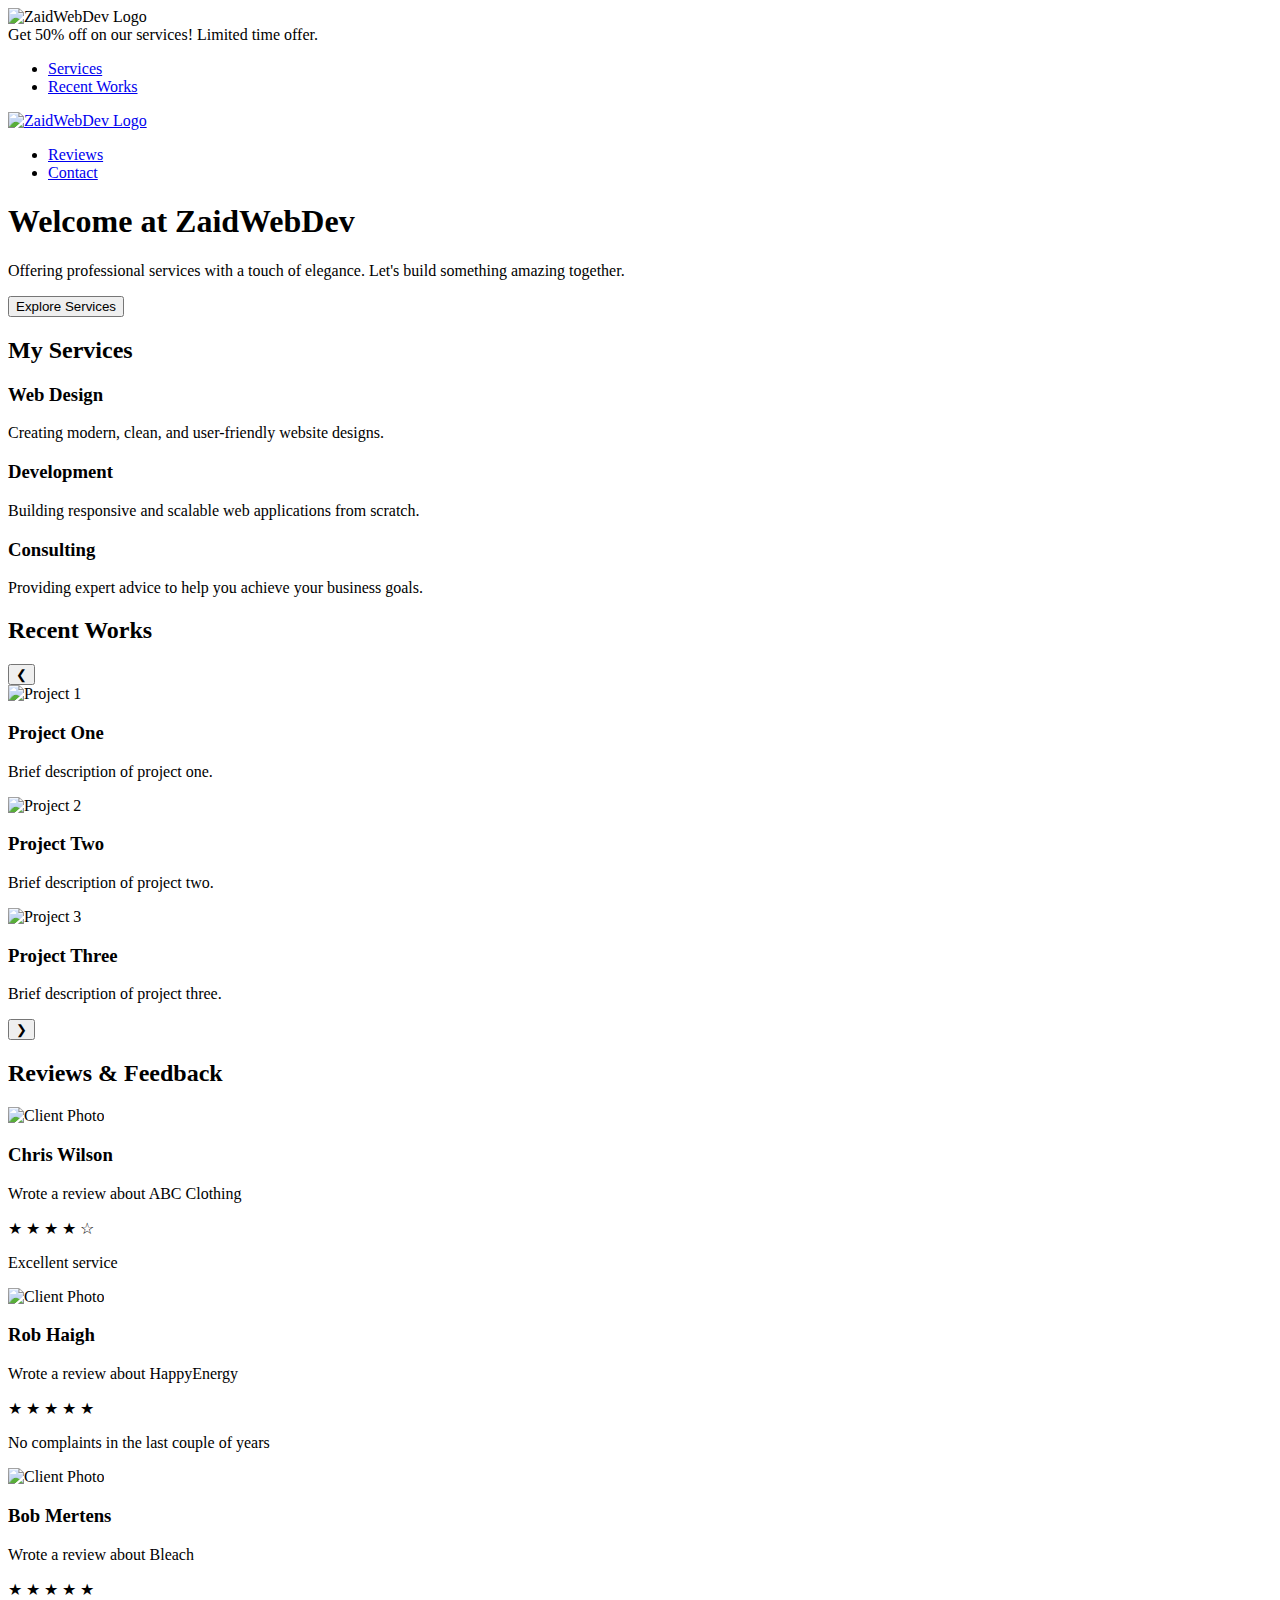
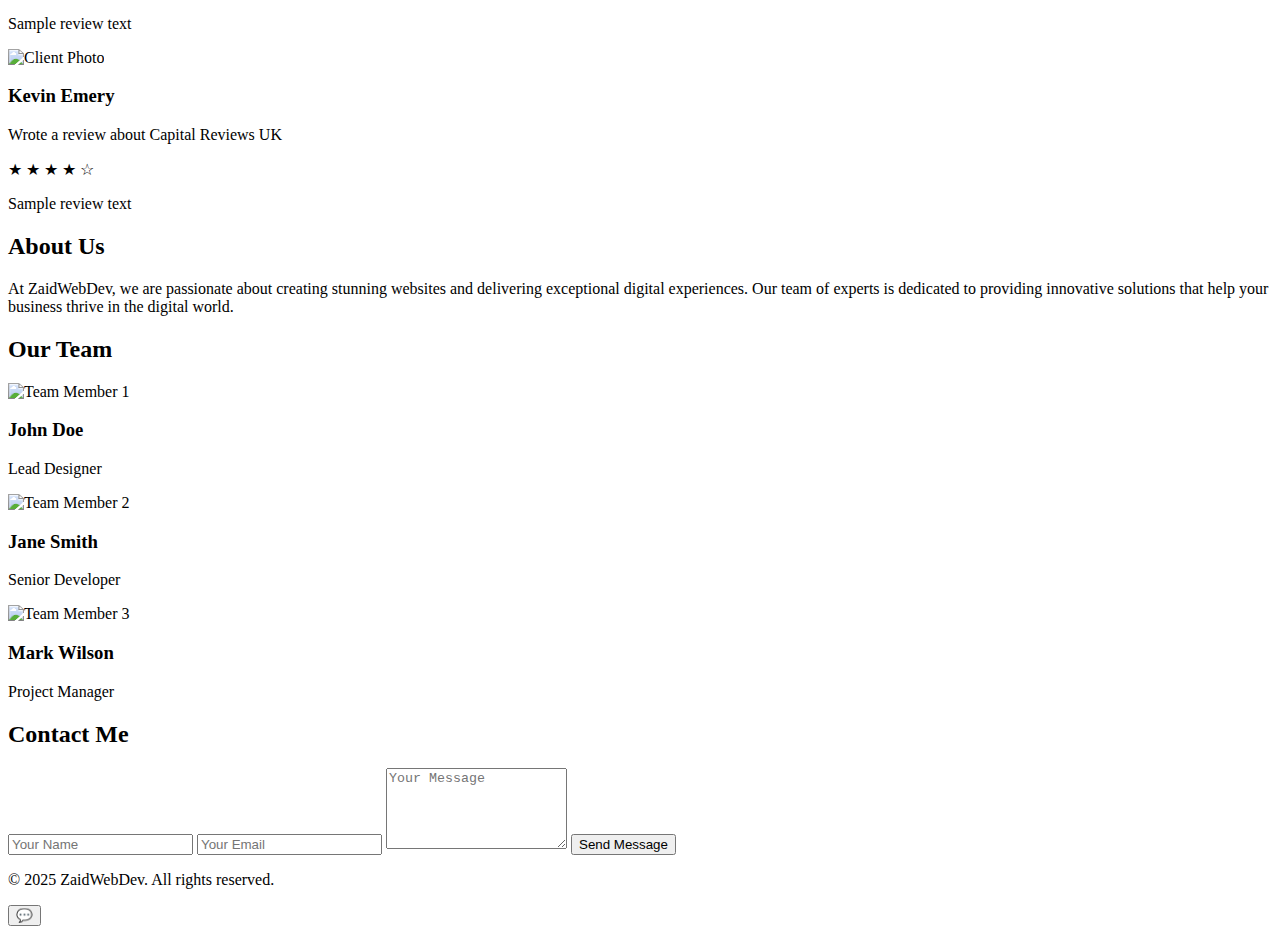
==== index.html @ 52302f29 "added index.html" ====
<!DOCTYPE html>
<html lang="en">
<head>
  <meta charset="UTF-8" />
  <meta name="viewport" content="width=device-width, initial-scale=1.0" />
  <title>ZaidWebDev</title>
  <link rel="icon" type="image/png" href="images/title-logo.png" />
  <link rel="stylesheet" href="style.css" />
</head>
<body>
  <!-- Splash Screen -->
  <div id="splash">
    <img src="images/splash.png" alt="ZaidWebDev Logo" class="splash-logo">
  </div>

  <!-- Advertising Bar -->
  <div class="ad-bar">
    Get 50% off on our services! Limited time offer.
  </div>

  <!-- Navigation -->
  <nav>
    <div class="nav-left">
      <ul>
        <li><a href="#services">Services</a></li>
        <li><a href="#recent-works">Recent Works</a></li>
      </ul>
    </div>
    <div class="nav-logo">
      <a href="index.html"><img src="images/logo.png" alt="ZaidWebDev Logo"></a>
    </div>
    <div class="nav-right">
      <ul>
        <li><a href="#reviews">Reviews</a></li>
        <li><a href="#contact">Contact</a></li>
      </ul>
    </div>
  </nav>

  <!-- Hero Section -->
  <header class="hero">
    <div class="hero-overlay"></div>
    <div class="hero-content">
      <h1>Welcome at <span>ZaidWebDev</span></h1>
      <p>
        Offering professional services with a touch of elegance. Let's build something amazing together.
      </p>
      <button onclick="scrollToSection('services')">Explore Services</button>
    </div>
  </header>

  <!-- Services Section -->
  <section id="services" class="services">
    <h2>My Services</h2>
    <div class="service-items">
      <div class="service-item">
        <h3>Web Design</h3>
        <p>Creating modern, clean, and user-friendly website designs.</p>
      </div>
      <div class="service-item">
        <h3>Development</h3>
        <p>Building responsive and scalable web applications from scratch.</p>
      </div>
      <div class="service-item">
        <h3>Consulting</h3>
        <p>Providing expert advice to help you achieve your business goals.</p>
      </div>
    </div>
  </section>

  <!-- Recent Works Section with Carousel -->
  <section id="recent-works" class="recent-works">
    <h2>Recent Works</h2>
    <div class="carousel recent-works-carousel">
      <button class="prev">&#10094;</button>
      <div class="carousel-slides">
        <div class="slide">
          <img src="images/imag-1.jpg" alt="Project 1" />
          <h3>Project One</h3>
          <p>Brief description of project one.</p>
        </div>
        <div class="slide">
          <img src="images/imag-1.jpg" alt="Project 2" />
          <h3>Project Two</h3>
          <p>Brief description of project two.</p>
        </div>
        <div class="slide">
          <img src="images/imag-1.jpg" alt="Project 3" />
          <h3>Project Three</h3>
          <p>Brief description of project three.</p>
        </div>
      </div>
      <button class="next">&#10095;</button>
    </div>
  </section>

  <!-- Reviews & Feedback Section (Grid Style) -->
  <section id="reviews" class="reviews">
    <h2>Reviews & Feedback</h2>
    <div class="reviews-grid">
      <!-- Review Card 1 -->
      <div class="review-card">
        <img src="images/imag-1.jpg" alt="Client Photo" class="review-photo" />
        <h3>Chris Wilson</h3>
        <p>Wrote a review about ABC Clothing</p>
        <div class="star-rating">
          <span class="star">&#9733;</span>
          <span class="star">&#9733;</span>
          <span class="star">&#9733;</span>
          <span class="star">&#9733;</span>
          <span class="star">&#9734;</span>
        </div>
        <p>Excellent service</p>
      </div>

      <!-- Review Card 2 -->
      <div class="review-card">
        <img src="images/imag-1.jpg" alt="Client Photo" class="review-photo" />
        <h3>Rob Haigh</h3>
        <p>Wrote a review about HappyEnergy</p>
        <div class="star-rating">
          <span class="star">&#9733;</span>
          <span class="star">&#9733;</span>
          <span class="star">&#9733;</span>
          <span class="star">&#9733;</span>
          <span class="star">&#9733;</span>
        </div>
        <p>No complaints in the last couple of years</p>
      </div>

      <!-- Review Card 3 -->
      <div class="review-card">
        <img src="images/imag-1.jpg" alt="Client Photo" class="review-photo" />
        <h3>Bob Mertens</h3>
        <p>Wrote a review about Bleach</p>
        <div class="star-rating">
          <span class="star">&#9733;</span>
          <span class="star">&#9733;</span>
          <span class="star">&#9733;</span>
          <span class="star">&#9733;</span>
          <span class="star">&#9733;</span>
        </div>
        <p>Sample review text</p>
      </div>

      <!-- Review Card 4 -->
      <div class="review-card">
        <img src="images/imag-1.jpg" alt="Client Photo" class="review-photo" />
        <h3>Kevin Emery</h3>
        <p>Wrote a review about Capital Reviews UK</p>
        <div class="star-rating">
          <span class="star">&#9733;</span>
          <span class="star">&#9733;</span>
          <span class="star">&#9733;</span>
          <span class="star">&#9733;</span>
          <span class="star">&#9734;</span>
        </div>
        <p>Sample review text</p>
      </div>
    </div>
  </section>

  <!-- About Us Section -->
  <section id="about" class="about">
    <h2>About Us</h2>
    <p>
      At ZaidWebDev, we are passionate about creating stunning websites and delivering exceptional digital experiences. Our team of experts is dedicated to providing innovative solutions that help your business thrive in the digital world.
    </p>
  </section>

  <!-- Our Team Section -->
  <section id="team" class="team">
    <h2>Our Team</h2>
    <div class="team-items">
      <div class="team-member">
        <img src="images/imag-1.jpg" alt="Team Member 1" />
        <h3>John Doe</h3>
        <p>Lead Designer</p>
      </div>
      <div class="team-member">
        <img src="images/imag-1.jpg" alt="Team Member 2" />
        <h3>Jane Smith</h3>
        <p>Senior Developer</p>
      </div>
      <div class="team-member">
        <img src="images/imag-1.jpg" alt="Team Member 3" />
        <h3>Mark Wilson</h3>
        <p>Project Manager</p>
      </div>
    </div>
  </section>

  <!-- Contact Section -->
  <section id="contact" class="contact">
    <h2>Contact Me</h2>
    <form id="contactForm">
      <input type="text" id="name" placeholder="Your Name" required />
      <input type="email" id="email" placeholder="Your Email" required />
      <textarea id="message" rows="5" placeholder="Your Message" required></textarea>
      <button type="submit">Send Message</button>
    </form>
  </section>

  <!-- Footer -->
  <footer class="footer">
    <p>© 2025 ZaidWebDev. All rights reserved.</p>
  </footer>

  <!-- Live Chat Button (Redirect to new page) -->
  <button class="chat-button" onclick="window.location.href='../livechat/livechat.html'">💬</button>

  <script src="script.js"></script>
</body>
</html>
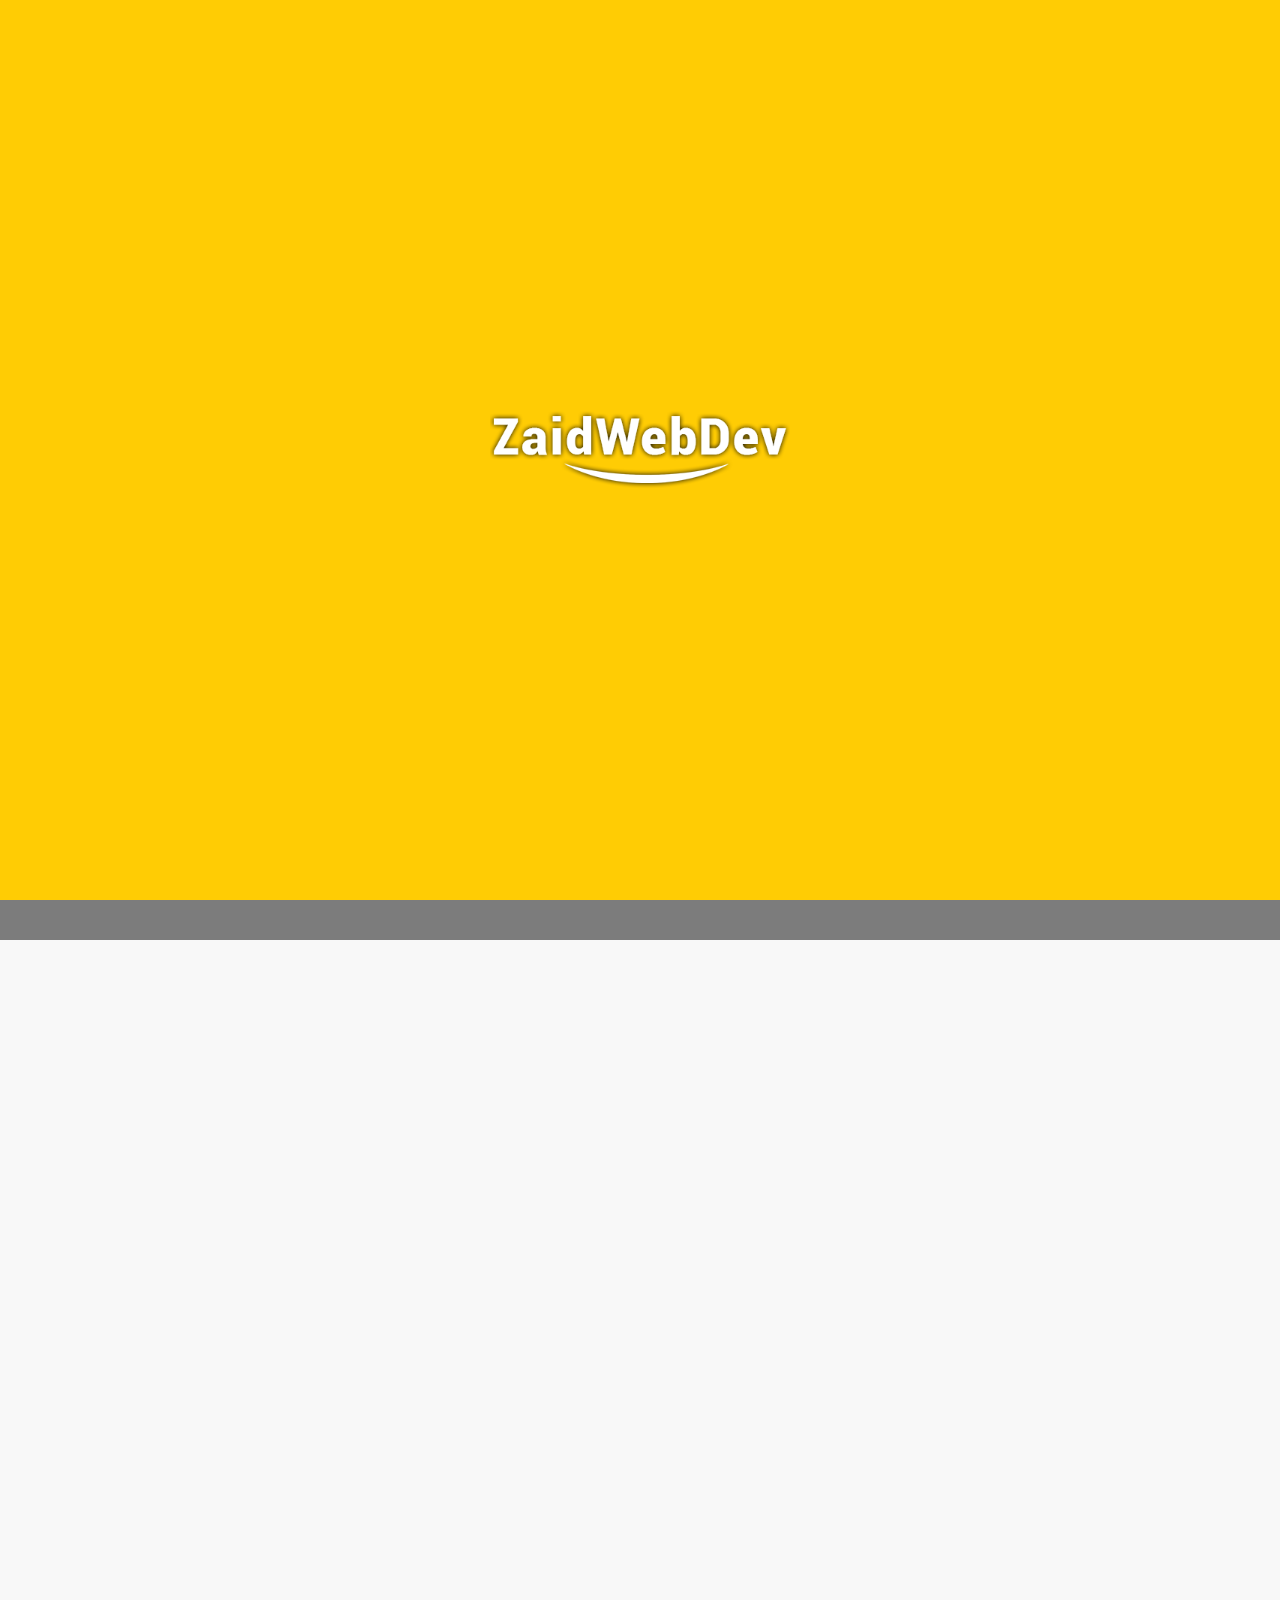
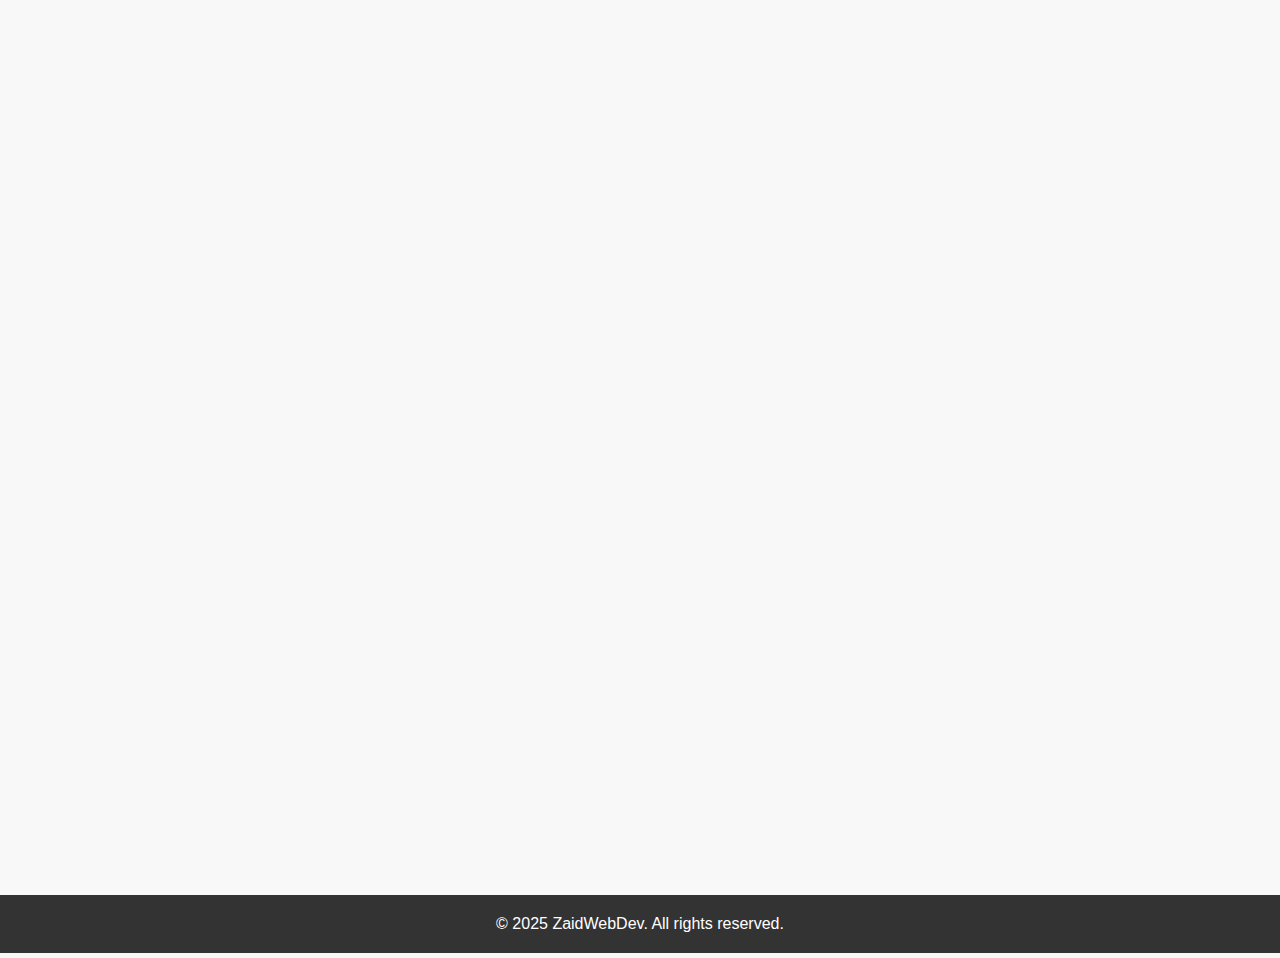
==== commit 5ba41e5c: "Update index.html" ====
--- a/index.html
+++ b/index.html
@@ -4,13 +4,13 @@
   <meta charset="UTF-8" />
   <meta name="viewport" content="width=device-width, initial-scale=1.0" />
   <title>ZaidWebDev</title>
-  <link rel="icon" type="image/png" href="images/title-logo.png" />
+  <link rel="icon" type="image/png" href="title-logo.png" />
   <link rel="stylesheet" href="style.css" />
 </head>
 <body>
   <!-- Splash Screen -->
   <div id="splash">
-    <img src="images/splash.png" alt="ZaidWebDev Logo" class="splash-logo">
+    <img src="splash.png" alt="ZaidWebDev Logo" class="splash-logo">
   </div>
 
   <!-- Advertising Bar -->
@@ -27,7 +27,7 @@
       </ul>
     </div>
     <div class="nav-logo">
-      <a href="index.html"><img src="images/logo.png" alt="ZaidWebDev Logo"></a>
+      <a href="index.html"><img src="logo.png" alt="ZaidWebDev Logo"></a>
     </div>
     <div class="nav-right">
       <ul>
@@ -75,17 +75,17 @@
       <button class="prev">&#10094;</button>
       <div class="carousel-slides">
         <div class="slide">
-          <img src="images/imag-1.jpg" alt="Project 1" />
+          <img src="imag-1.jpg" alt="Project 1" />
           <h3>Project One</h3>
           <p>Brief description of project one.</p>
         </div>
         <div class="slide">
-          <img src="images/imag-1.jpg" alt="Project 2" />
+          <img src="imag-1.jpg" alt="Project 2" />
           <h3>Project Two</h3>
           <p>Brief description of project two.</p>
         </div>
         <div class="slide">
-          <img src="images/imag-1.jpg" alt="Project 3" />
+          <img src="imag-1.jpg" alt="Project 3" />
           <h3>Project Three</h3>
           <p>Brief description of project three.</p>
         </div>
@@ -100,7 +100,7 @@
     <div class="reviews-grid">
       <!-- Review Card 1 -->
       <div class="review-card">
-        <img src="images/imag-1.jpg" alt="Client Photo" class="review-photo" />
+        <img src="imag-1.jpg" alt="Client Photo" class="review-photo" />
         <h3>Chris Wilson</h3>
         <p>Wrote a review about ABC Clothing</p>
         <div class="star-rating">
@@ -115,7 +115,7 @@
 
       <!-- Review Card 2 -->
       <div class="review-card">
-        <img src="images/imag-1.jpg" alt="Client Photo" class="review-photo" />
+        <img src="imag-1.jpg" alt="Client Photo" class="review-photo" />
         <h3>Rob Haigh</h3>
         <p>Wrote a review about HappyEnergy</p>
         <div class="star-rating">
@@ -130,7 +130,7 @@
 
       <!-- Review Card 3 -->
       <div class="review-card">
-        <img src="images/imag-1.jpg" alt="Client Photo" class="review-photo" />
+        <img src="imag-1.jpg" alt="Client Photo" class="review-photo" />
         <h3>Bob Mertens</h3>
         <p>Wrote a review about Bleach</p>
         <div class="star-rating">
@@ -145,7 +145,7 @@
 
       <!-- Review Card 4 -->
       <div class="review-card">
-        <img src="images/imag-1.jpg" alt="Client Photo" class="review-photo" />
+        <img src="imag-1.jpg" alt="Client Photo" class="review-photo" />
         <h3>Kevin Emery</h3>
         <p>Wrote a review about Capital Reviews UK</p>
         <div class="star-rating">
@@ -173,17 +173,17 @@
     <h2>Our Team</h2>
     <div class="team-items">
       <div class="team-member">
-        <img src="images/imag-1.jpg" alt="Team Member 1" />
+        <img src="imag-1.jpg" alt="Team Member 1" />
         <h3>John Doe</h3>
         <p>Lead Designer</p>
       </div>
       <div class="team-member">
-        <img src="images/imag-1.jpg" alt="Team Member 2" />
+        <img src="imag-1.jpg" alt="Team Member 2" />
         <h3>Jane Smith</h3>
         <p>Senior Developer</p>
       </div>
       <div class="team-member">
-        <img src="images/imag-1.jpg" alt="Team Member 3" />
+        <img src="imag-1.jpg" alt="Team Member 3" />
         <h3>Mark Wilson</h3>
         <p>Project Manager</p>
       </div>
@@ -207,7 +207,7 @@
   </footer>
 
   <!-- Live Chat Button (Redirect to new page) -->
-  <button class="chat-button" onclick="window.location.href='../livechat/livechat.html'">💬</button>
+  <button class="chat-button" onclick="window.location.href='livechat.html'">💬</button>
 
   <script src="script.js"></script>
 </body>
--- a/style.css
+++ b/style.css
@@ -0,0 +1,474 @@
+/* Reset */
+* {
+  margin: 0;
+  padding: 0;
+  box-sizing: border-box;
+}
+
+/* Base Styles & Custom Cursor */
+body {
+  font-family: Arial, sans-serif;
+  background-color: #f8f8f8;
+  color: #333;
+  line-height: 1.6;
+  cursor: url('images/cursor.png') 4 4, auto;
+}
+
+/* Splash Screen with Zoom In/Out Animation & Background Color */
+#splash {
+  position: fixed;
+  top: 0;
+  left: 0;
+  width: 100%;
+  height: 100%;
+  background-color: #ffcc04;
+  z-index: 1000;
+  display: flex;
+  align-items: center;
+  justify-content: center;
+}
+.splash-logo {
+  max-width: 300px;
+  animation: splashZoom 2s ease-out forwards;
+}
+@keyframes splashZoom {
+  0% {
+    transform: scale(0.8);
+    opacity: 0;
+  }
+  50% {
+    transform: scale(1.2);
+    opacity: 1;
+  }
+  100% {
+    transform: scale(1);
+    opacity: 1;
+  }
+}
+
+/* Advertising Bar (Fixed) */
+.ad-bar {
+  position: fixed;
+  top: 0;
+  width: 100%;
+  height: 40px;
+  background-color: #ffcc04;
+  color: #333;
+  text-align: center;
+  line-height: 40px;
+  font-size: 1rem;
+  z-index: 150;
+}
+
+/* Navigation (Centered Logo with 2 menus on each side) */
+nav {
+  position: fixed;
+  top: 40px;
+  width: 100%;
+  background-color: rgba(51,51,51,0.9);
+  padding: 0.5rem 2rem;
+  display: flex;
+  align-items: center;
+  justify-content: space-between;
+  z-index: 100;
+  transition: transform 0.3s ease-in-out;
+}
+.nav-left, .nav-right {
+  flex: 1;
+}
+.nav-left ul,
+.nav-right ul {
+  list-style: none;
+  display: flex;
+  gap: 1.5rem;
+}
+.nav-left ul {
+  justify-content: flex-start;
+}
+.nav-right ul {
+  justify-content: flex-end;
+}
+.nav-logo {
+  flex: 0;
+  text-align: center;
+}
+.nav-logo img {
+  max-height: 60px;
+  transition: transform 0.3s ease;
+}
+.nav-logo img:hover {
+  transform: scale(1.05);
+}
+nav ul li a {
+  color: #fff;
+  text-decoration: none;
+  font-size: 1rem;
+  transition: color 0.3s ease, transform 0.3s ease;
+}
+nav ul li a:hover {
+  color: #ffcc04;
+  transform: scale(1.1);
+}
+
+/* Hide Navbar on Scroll */
+nav.nav-hidden {
+  transform: translateY(-100%);
+}
+
+/* Hero Section */
+.hero {
+  position: relative;
+  height: 100vh;
+  background: url('images/imag-1.jpg') center/cover no-repeat;
+  display: flex;
+  align-items: center;
+  justify-content: center;
+  text-align: center;
+  padding: 0 2rem;
+  color: #fff;
+  margin-top: 40px;
+}
+.hero-overlay {
+  position: absolute;
+  top: 0;
+  left: 0;
+  width: 100%;
+  height: 100%;
+  background-color: rgba(0,0,0,0.5);
+}
+.hero-content {
+  position: relative;
+  z-index: 2;
+}
+.hero h1 {
+  font-size: 3rem;
+  margin-bottom: 1rem;
+}
+.hero p {
+  font-size: 1.2rem;
+  max-width: 600px;
+  margin: 0 auto 2rem;
+}
+.hero button {
+  padding: 0.75rem 2rem;
+  font-size: 1rem;
+  background-color: #d4af37;
+  border: none;
+  cursor: pointer;
+  transition: background-color 0.3s ease;
+  color: #fff;
+}
+.hero button:hover {
+  background-color: #b8902b;
+}
+
+/* Sections (3D transition effect) */
+section {
+  opacity: 0;
+  transform: perspective(1000px) rotateY(20deg);
+  transition: all 0.8s ease-out;
+  padding-top: 4rem;
+}
+section.in-view {
+  opacity: 1;
+  transform: none;
+}
+
+/* Services Section */
+.services {
+  padding: 4rem 2rem;
+  background-color: #fff8e1;
+}
+.services h2 {
+  text-align: center;
+  margin-bottom: 2rem;
+  color: #333;
+}
+.service-items {
+  display: flex;
+  flex-wrap: wrap;
+  justify-content: center;
+  gap: 2rem;
+}
+.service-item {
+  background-color: #fff;
+  padding: 2rem;
+  border: 1px solid #ddd;
+  border-radius: 8px;
+  width: calc(33.333% - 2rem);
+  box-shadow: 0 2px 8px rgba(0,0,0,0.05);
+  transition: transform 0.3s ease;
+}
+.service-item:hover {
+  transform: translateY(-5px);
+}
+.service-item h3 {
+  margin-bottom: 1rem;
+  color: #d4af37;
+}
+.service-item p {
+  font-size: 0.95rem;
+}
+
+/* Recent Works Section */
+.recent-works {
+  padding: 4rem 2rem;
+  background-color: #fce4d6;
+}
+.recent-works h2 {
+  text-align: center;
+  margin-bottom: 2rem;
+  color: #333;
+}
+/* Carousel Styles (Elegant & Minimal) */
+.carousel {
+  position: relative;
+  max-width: 800px;
+  margin: 2rem auto;
+  overflow: hidden;
+  border: 1px solid #eee;
+  border-radius: 8px;
+}
+.carousel-slides {
+  display: flex;
+  transition: transform 0.5s ease-in-out;
+}
+.carousel .slide {
+  min-width: 100%;
+  box-sizing: border-box;
+  text-align: center;
+  padding: 1rem;
+}
+.carousel .prev,
+.carousel .next {
+  position: absolute;
+  top: 50%;
+  transform: translateY(-50%);
+  background-color: transparent;
+  color: #333;
+  border: none;
+  font-size: 2rem;
+  padding: 0.5rem;
+  cursor: pointer;
+  z-index: 2;
+  transition: color 0.3s ease;
+}
+.carousel .prev:hover,
+.carousel .next:hover {
+  color: #d4af37;
+}
+.carousel .prev {
+  left: 15px;
+}
+.carousel .next {
+  right: 15px;
+}
+.carousel .slide img {
+  width: 100%;
+  max-height: 400px;
+  object-fit: cover;
+  border-radius: 8px;
+}
+
+/* Reviews Section (Grid Style) */
+.reviews {
+  padding: 4rem 2rem;
+  background-color: #fff3e0;
+}
+.reviews h2 {
+  text-align: center;
+  margin-bottom: 2rem;
+  color: #333;
+}
+.reviews-grid {
+  display: grid;
+  grid-template-columns: repeat(auto-fill, minmax(300px, 1fr));
+  gap: 2rem;
+  max-width: 1000px;
+  margin: 0 auto;
+}
+.review-card {
+  background-color: #fff;
+  padding: 1.5rem;
+  border: 1px solid #ddd;
+  border-radius: 8px;
+  text-align: center;
+  box-shadow: 0 2px 8px rgba(0,0,0,0.05);
+}
+.review-photo {
+  width: 60px;
+  height: 60px;
+  object-fit: cover;
+  border-radius: 50%;
+  border: 2px solid #d4af37;
+  margin-bottom: 0.75rem;
+}
+.star-rating {
+  font-size: 1.2rem;
+  color: #d4af37;
+  margin: 0.5rem 0;
+}
+.star {
+  margin-right: 2px;
+}
+.review-card h3 {
+  margin: 0.5rem 0;
+  color: #333;
+}
+.review-card p {
+  margin: 0.25rem 0;
+  font-size: 0.95rem;
+}
+
+/* About Us Section */
+.about {
+  padding: 4rem 2rem;
+  background-color: #f1f8e9;
+  text-align: center;
+}
+.about h2 {
+  margin-bottom: 1rem;
+  color: #333;
+}
+.about p {
+  max-width: 800px;
+  margin: 0 auto;
+  font-size: 1.1rem;
+}
+
+/* Our Team Section */
+.team {
+  padding: 4rem 2rem;
+  background-color: #e0f2f1;
+}
+.team h2 {
+  text-align: center;
+  margin-bottom: 2rem;
+}
+.team-items {
+  display: flex;
+  flex-wrap: wrap;
+  justify-content: center;
+  gap: 2rem;
+}
+.team-member {
+  background-color: #f8f8f8;
+  padding: 1rem;
+  border: 1px solid #ddd;
+  border-radius: 8px;
+  width: calc(33.333% - 2rem);
+  text-align: center;
+}
+.team-member img {
+  width: 100px;
+  height: 100px;
+  border-radius: 50%;
+  object-fit: cover;
+  margin-bottom: 1rem;
+}
+.team-member h3 {
+  color: #d4af37;
+  margin-bottom: 0.5rem;
+}
+.team-member p {
+  font-size: 0.9rem;
+  color: #555;
+}
+
+/* Contact Section */
+.contact {
+  padding: 4rem 2rem;
+  background-color: #fce4ec;
+}
+.contact h2 {
+  text-align: center;
+  margin-bottom: 2rem;
+  color: #333;
+}
+.contact form {
+  max-width: 600px;
+  margin: auto;
+  display: flex;
+  flex-direction: column;
+  gap: 1rem;
+}
+.contact form input,
+.contact form textarea {
+  padding: 1rem;
+  border: 1px solid #ddd;
+  border-radius: 4px;
+  font-size: 1rem;
+  width: 100%;
+}
+.contact form button {
+  padding: 1rem;
+  border: none;
+  border-radius: 4px;
+  background-color: #d4af37;
+  color: #fff;
+  font-size: 1rem;
+  cursor: pointer;
+  transition: background-color 0.3s ease;
+}
+.contact form button:hover {
+  background-color: #b8902b;
+}
+
+/* Footer */
+.footer {
+  background-color: #333;
+  color: #fff;
+  text-align: center;
+  padding: 1rem 0;
+  margin-top: 2rem;
+}
+
+/* Live Chat Button (Redirect to new page) */
+.chat-button {
+  position: fixed;
+  bottom: 20px;
+  right: 20px;
+  background-color: #d4af37;
+  border: none;
+  border-radius: 50%;
+  width: 60px;
+  height: 60px;
+  color: #fff;
+  font-size: 1.5rem;
+  cursor: pointer;
+  z-index: 150;
+  opacity: 0;
+  animation: popIn 0.5s ease-out forwards;
+  animation-delay: 1s;
+}
+@keyframes popIn {
+  from {
+    transform: scale(0);
+    opacity: 0;
+  }
+  to {
+    transform: scale(1);
+    opacity: 1;
+  }
+}
+
+/* Responsive Styles */
+@media (max-width: 768px) {
+  .service-item, .team-member {
+    width: calc(50% - 2rem);
+  }
+  .carousel {
+    max-width: 100%;
+  }
+}
+@media (max-width: 500px) {
+  nav {
+    flex-direction: column;
+  }
+  .service-item, .team-member {
+    width: 100%;
+  }
+  .hero h1 {
+    font-size: 2.5rem;
+  }
+}
